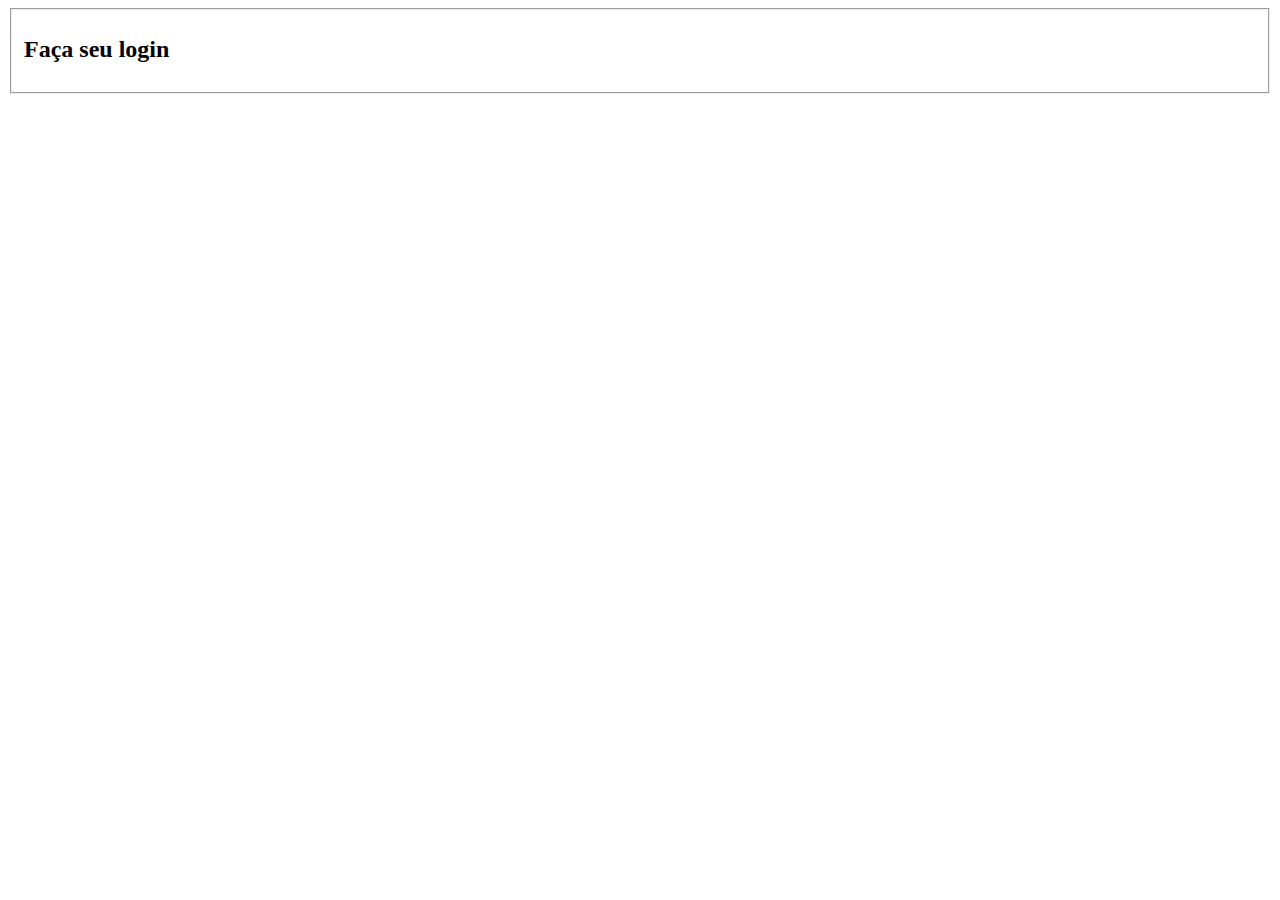
==== login.html @ cfd2912b "Colocando a estrutura html dentro da página" ====
<!DOCTYPE html>
<html lang="en">
<head>
    <meta charset="UTF-8">
    <meta name="viewport" content="width=device-width, initial-scale=1.0">
    <title>Document</title>
</head>
<body>
    <form action="">
        <fieldset>
            <h2>Faça seu login</h2>
            <div>
                
            </div>
        </fieldset>
    </form>
</body>
</html>
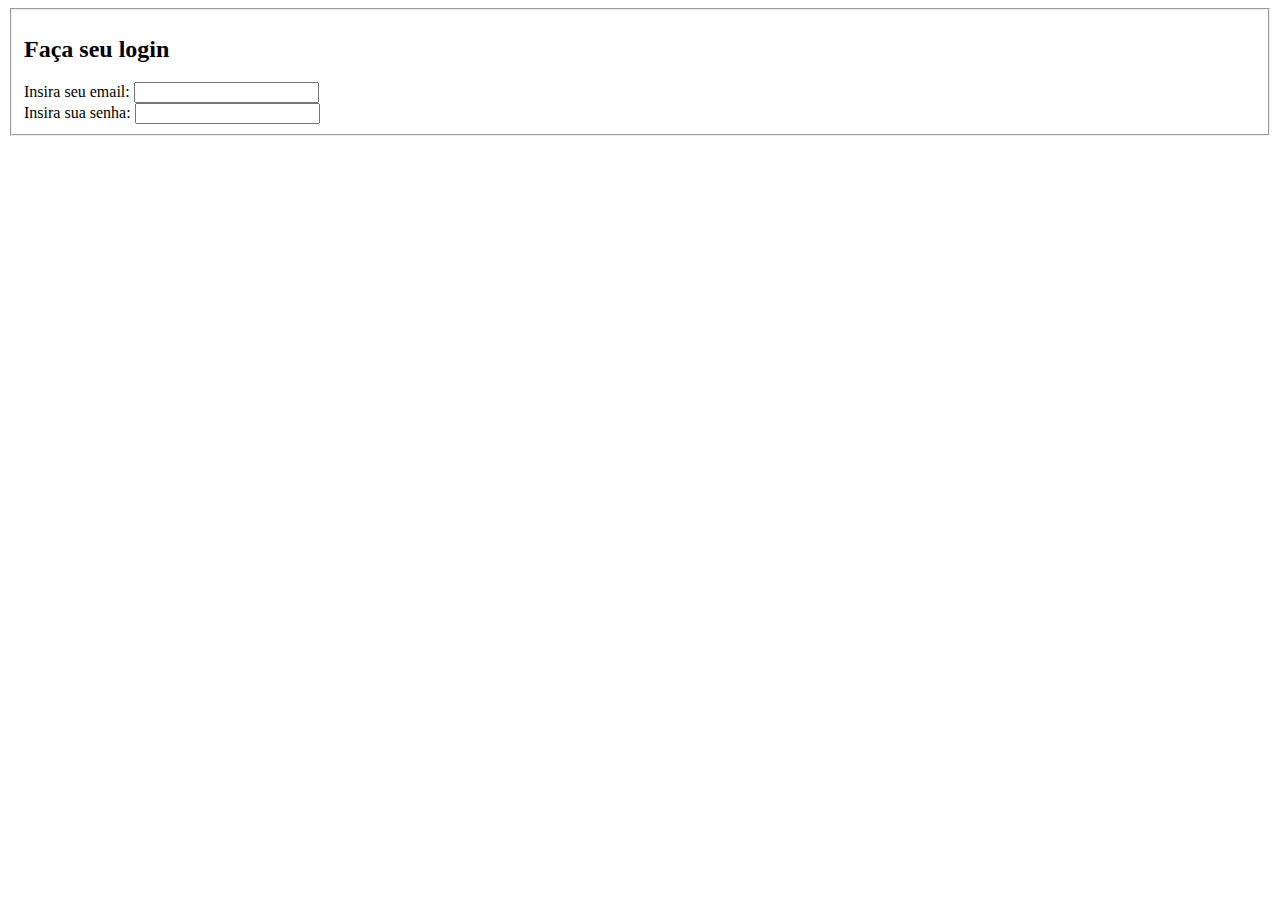
==== commit 02fcd12f: "criando forms na página login" ====
--- a/login.html
+++ b/login.html
@@ -4,15 +4,22 @@
     <meta charset="UTF-8">
     <meta name="viewport" content="width=device-width, initial-scale=1.0">
     <title>Document</title>
+    <script src=""></script>
 </head>
 <body>
     <form action="">
         <fieldset>
             <h2>Faça seu login</h2>
             <div>
-                
+                <label for="email">Insira seu email:</label>
+                <input type="email" name="email" id="email" required>
+            </div>
+            <div>
+                <label for="senha">Insira sua senha:</label>
+                <input type="password" name="senha" id="senha" required>
             </div>
         </fieldset>
     </form>
+    <script src="./js/script.js"></script>
 </body>
 </html>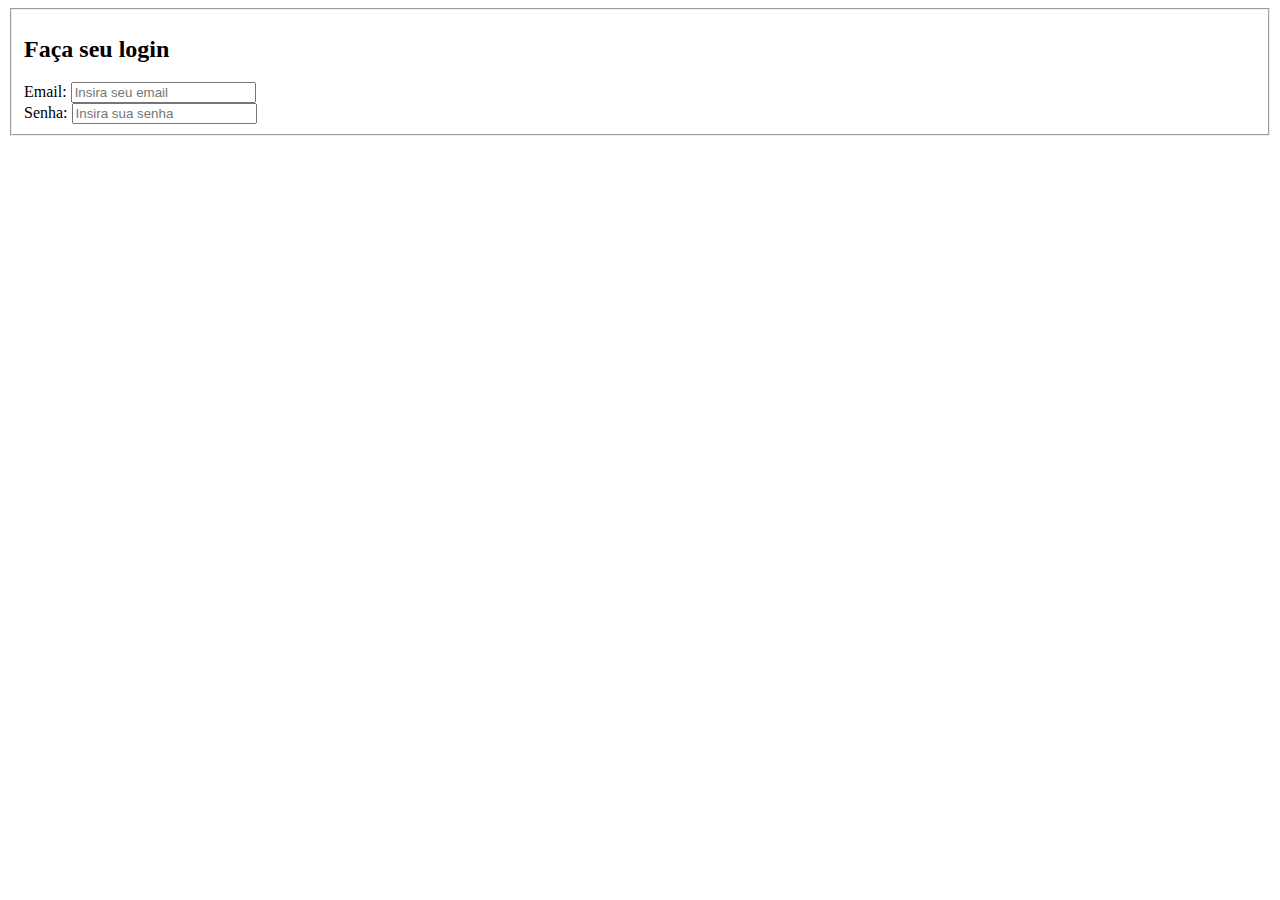
==== commit 63307820: "Colocando placeholder e arrumando labels" ====
--- a/login.html
+++ b/login.html
@@ -11,12 +11,12 @@
         <fieldset>
             <h2>Faça seu login</h2>
             <div>
-                <label for="email">Insira seu email:</label>
-                <input type="email" name="email" id="email" required>
+                <label for="email">Email:</label>
+                <input type="email" name="email" id="email" required placeholder="Insira seu email">
             </div>
             <div>
-                <label for="senha">Insira sua senha:</label>
-                <input type="password" name="senha" id="senha" required>
+                <label for="senha">Senha:</label>
+                <input type="password" name="senha" id="senha" placeholder="Insira sua senha" required>
             </div>
         </fieldset>
     </form>
